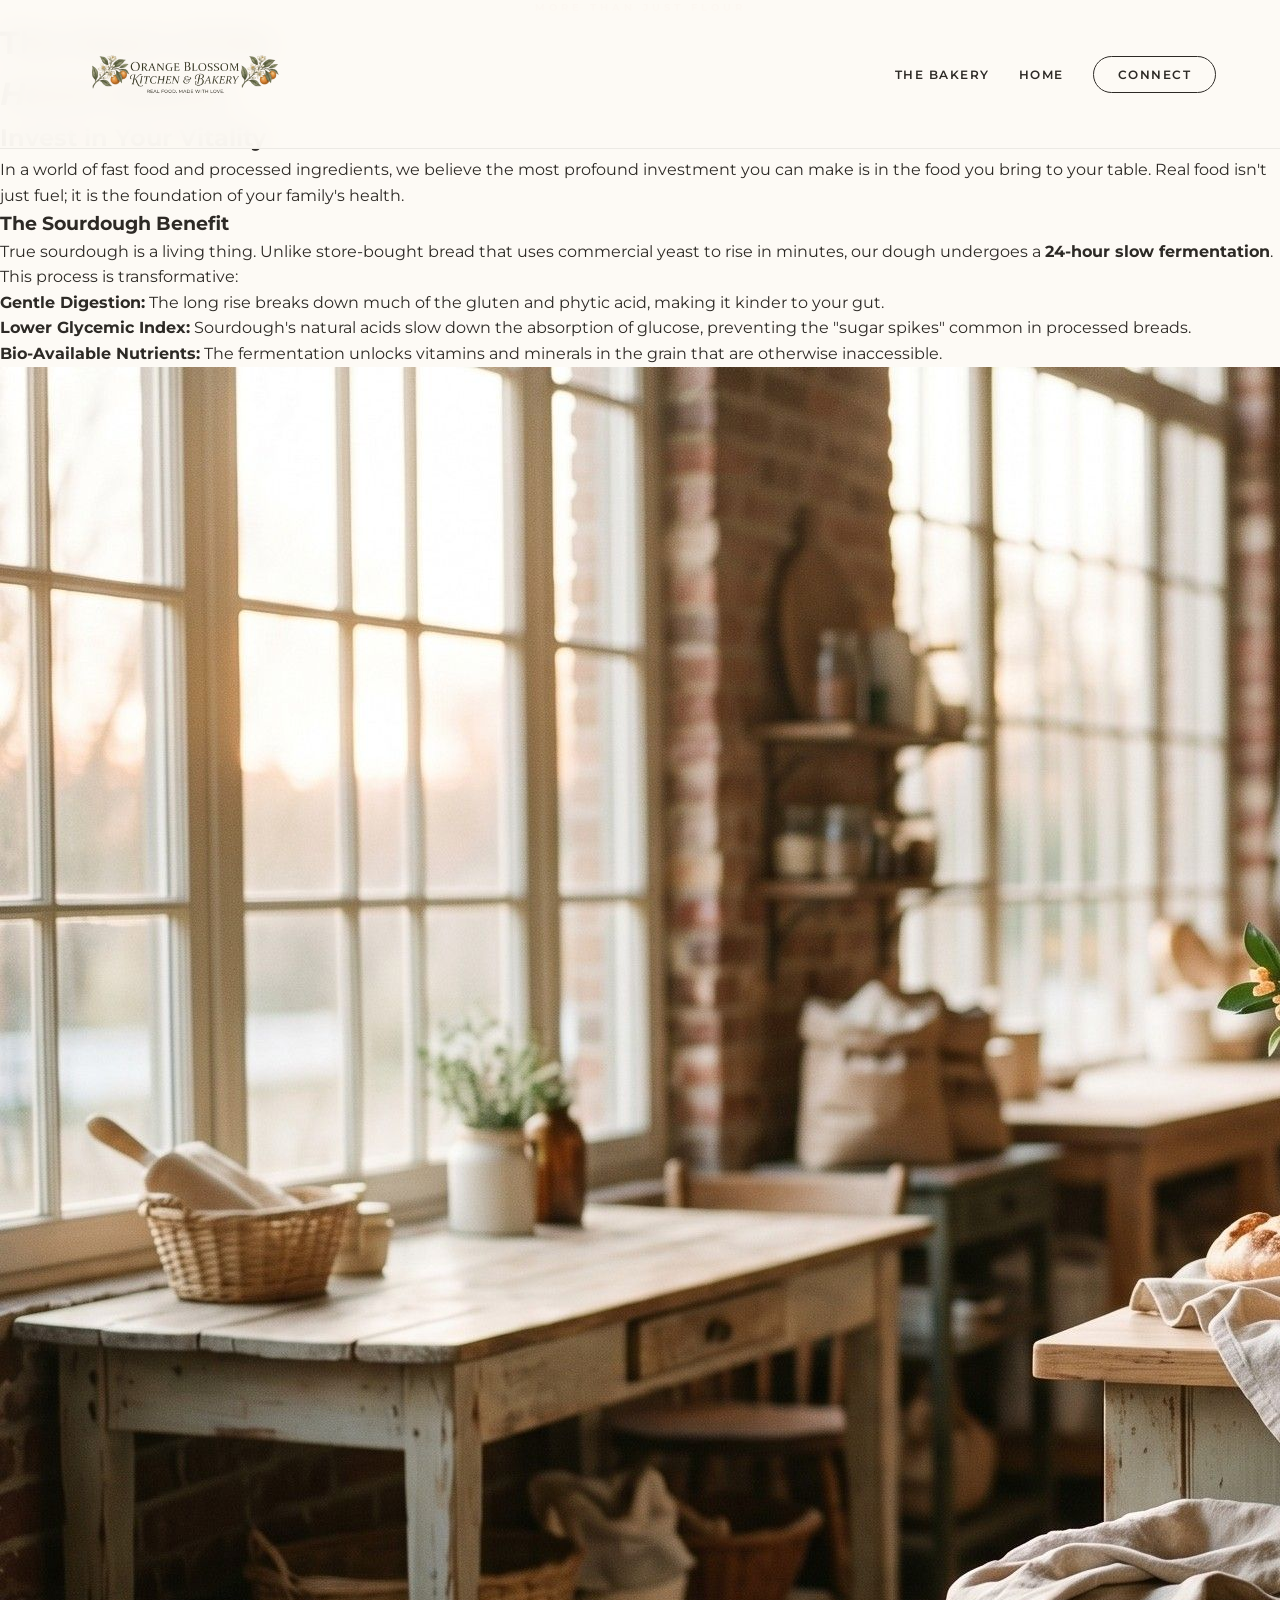
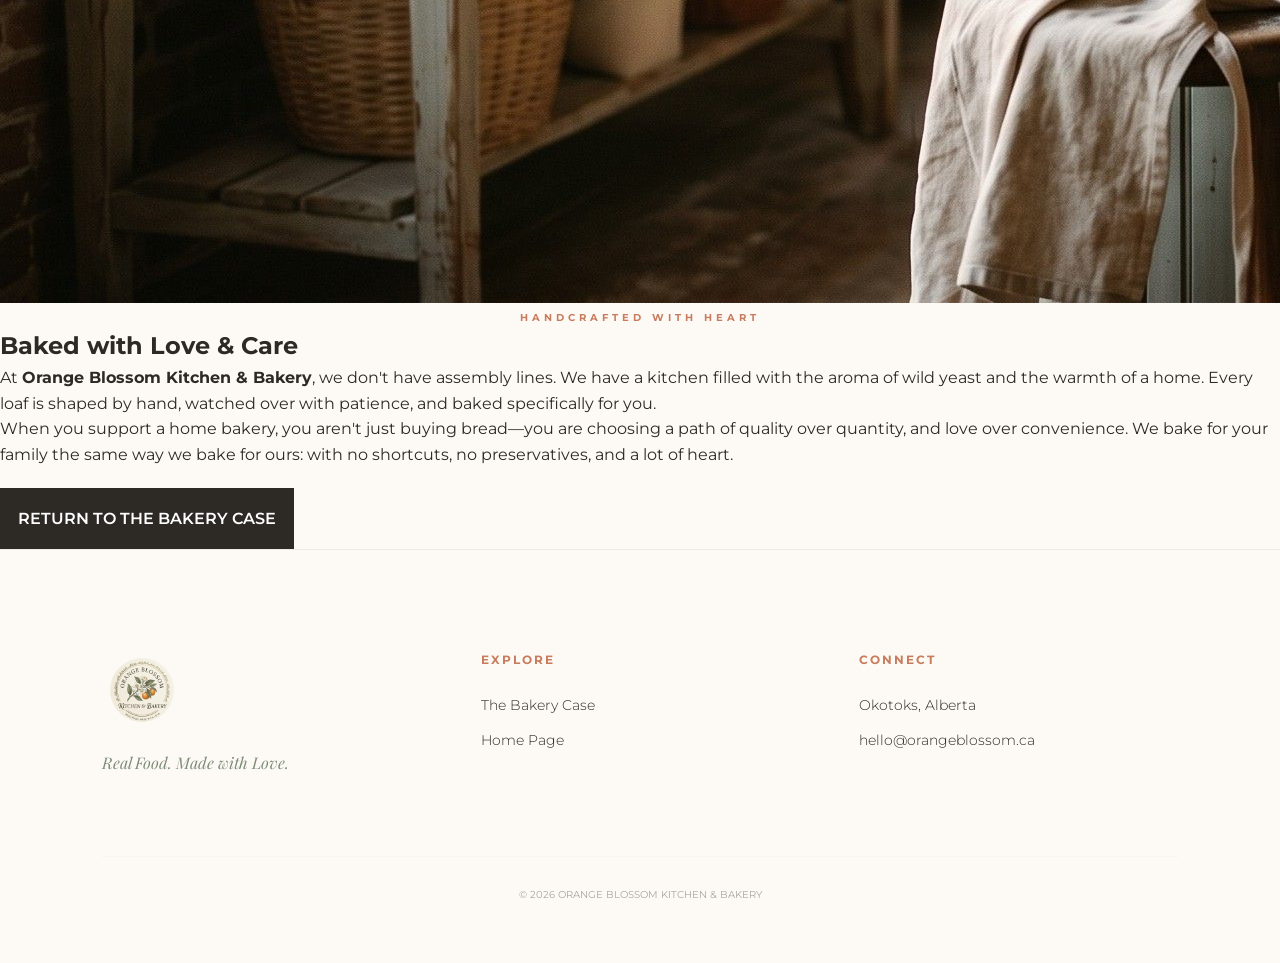
==== about.html @ 6bfefb93 "Create about.html" ====
<!DOCTYPE html>
<html lang="en">
<head>
    <meta charset="UTF-8">
    <meta name="viewport" content="width=device-width, initial-scale=1.0">
    <title>Our Story | Orange Blossom Kitchen & Bakery</title>
    <link rel="stylesheet" href="style.css">
    <link rel="icon" type="image/png" href="assets/favicon.png">
    <link href="https://fonts.googleapis.com/css2?family=Playfair+Display:ital,wght@0,400;0,700;1,400&family=Montserrat:wght@200;300;400;600&display=swap" rel="stylesheet">
</head>
<body class="about-page">

    <nav class="navbar">
        <div class="nav-container">
            <div class="nav-logo-wrap">
                <a href="index.html"><img src="assets/logo-banner.png" alt="Orange Blossom" class="nav-logo"></a>
            </div>
            <div class="nav-links">
                <a href="index.html#products">The Bakery</a>
                <a href="index.html">Home</a>
                <a href="index.html#contact" class="nav-cta">Connect</a>
            </div>
        </div>
    </nav>

    <header class="about-hero">
        <div class="about-hero-inner">
            <p class="pre-title">More than just flour</p>
            <h1>The Heart of the <br><em>Home</em> Bakery.</h1>
        </div>
    </header>

    <section class="about-content">
        <div class="narrow-container">
            <h2>Invest in Your Vitality</h2>
            <p class="intro">In a world of fast food and processed ingredients, we believe the most profound investment you can make is in the food you bring to your table. Real food isn't just fuel; it is the foundation of your family's health.</p>
            
            <div class="divider"></div>

            <div class="health-focus">
                <h3>The Sourdough Benefit</h3>
                <p>True sourdough is a living thing. Unlike store-bought bread that uses commercial yeast to rise in minutes, our dough undergoes a <strong>24-hour slow fermentation</strong>. This process is transformative:</p>
                
                <ul class="benefit-list">
                    <li>
                        <strong>Gentle Digestion:</strong> The long rise breaks down much of the gluten and phytic acid, making it kinder to your gut.
                    </li>
                    <li>
                        <strong>Lower Glycemic Index:</strong> Sourdough's natural acids slow down the absorption of glucose, preventing the "sugar spikes" common in processed breads.
                    </li>
                    <li>
                        <strong>Bio-Available Nutrients:</strong> The fermentation unlocks vitamins and minerals in the grain that are otherwise inaccessible.
                    </li>
                </ul>
            </div>
        </div>
    </section>

    <section class="home-bakery-values">
        <div class="container grid-2">
            <div class="value-image">
                <img src="assets/hero-bg.jpg" alt="Home Bakery Life">
            </div>
            <div class="value-text">
                <p class="pre-title">Handcrafted with Heart</p>
                <h2>Baked with Love & Care</h2>
                <p>At <strong>Orange Blossom Kitchen & Bakery</strong>, we don't have assembly lines. We have a kitchen filled with the aroma of wild yeast and the warmth of a home. Every loaf is shaped by hand, watched over with patience, and baked specifically for you.</p>
                <p>When you support a home bakery, you aren't just buying bread—you are choosing a path of quality over quantity, and love over convenience. We bake for your family the same way we bake for ours: with no shortcuts, no preservatives, and a lot of heart.</p>
                <a href="index.html#products" class="btn-order-dark" style="display:inline-block; margin-top:20px;">Return to the Bakery Case</a>
            </div>
        </div>
    </section>

    <footer class="grand-footer">
        <div class="footer-container">
            <div class="footer-brand">
                <div class="footer-logo-lock">
                    <img src="assets/logo_round.png" alt="Orange Blossom">
                </div>
                <p class="footer-tagline">Real Food. Made with Love.</p>
            </div>
            
            <div class="footer-column">
                <h4>Explore</h4>
                <div class="footer-links">
                    <a href="index.html#products">The Bakery Case</a>
                    <a href="index.html">Home Page</a>
                </div>
            </div>

            <div class="footer-column">
                <h4>Connect</h4>
                <div class="footer-links">
                    <p>Okotoks, Alberta</p>
                    <a href="mailto:hello@orangeblossom.ca">hello@orangeblossom.ca</a>
                </div>
            </div>
        </div>
        <div class="footer-bottom">
            <p>&copy; 2026 Orange Blossom Kitchen & Bakery</p>
        </div>
    </footer>

</body>
</html>
---- style.css ----
:root {
    --bg: #fdfaf5;
    --sage: #7d8c78;
    --clay: #c97c5d;
    --ink: #2d2a26;
    --white: #ffffff;
    --border: #eceae5;
}

* { box-sizing: border-box; margin: 0; padding: 0; }

body {
    font-family: 'Montserrat', sans-serif;
    background-color: var(--bg);
    color: var(--ink);
    overflow-x: hidden;
    line-height: 1.6;
}

/* --- Navigation --- */
.navbar {
    padding: 1.2rem 5%;
    position: fixed;
    width: 100%;
    z-index: 1000;
    background: rgba(253, 250, 245, 0.95);
    backdrop-filter: blur(15px);
    border-bottom: 1px solid var(--border);
}
.nav-container { display: flex; justify-content: space-between; align-items: center; max-width: 1400px; margin: 0 auto; }
.nav-logo-wrap { height: 110px; width: 240px; }
.nav-logo { height: 100%; width: 100%; object-fit: contain; }
.nav-links a { text-decoration: none; color: var(--ink); font-weight: 600; font-size: 0.75rem; text-transform: uppercase; margin-left: 25px; letter-spacing: 1.5px; }
.nav-cta { border: 1.5px solid var(--ink); padding: 10px 24px; border-radius: 50px; }

/* --- Hero --- */
.hero {
    height: 100vh;
    background: linear-gradient(rgba(0,0,0,0.1), rgba(0,0,0,0.1)), url('assets/hero-bg.jpg') center/cover;
    display: flex; align-items: center; justify-content: center; text-align: center;
}
.brand-dashboard {
    background: var(--white);
    padding: 15px 30px;
    border-radius: 100px;
    display: inline-flex;
    align-items: center;
    gap: 20px;
    margin-bottom: 40px;
    box-shadow: 0 10px 40px rgba(0,0,0,0.06);
}
.hero-logo-container { width: 90px; height: 90px; }
.hero-logo-small { width: 100%; height: 100%; object-fit: contain; }

.status-badge { border-left: 2px solid var(--clay); padding-left: 20px; text-align: left; }
.status-open { border-left-color: var(--sage); }
#status-text { font-size: 0.8rem; font-weight: 800; text-transform: uppercase; color: var(--clay); letter-spacing: 2px; }

/* --- Title Fix --- */
.title-shield {
    background: rgba(255, 255, 255, 0.2);
    backdrop-filter: blur(8px);
    padding: 30px 50px;
    border-radius: 20px;
    display: inline-block;
    margin-bottom: 25px;
}
.hero-title { 
    font-family: 'Playfair Display', serif; 
    font-size: clamp(2.5rem, 8vw, 5rem); 
    color: var(--ink); /* Switched back to ink with the shield for elegance */
    line-height: 1.1;
}
.hero-title em { font-style: italic; }

#hero-subtext { 
    font-size: 1rem; max-width: 550px; margin: 0 auto 40px; 
    background: rgba(255,255,255,0.9); padding: 20px; border-radius: 12px; 
}

.btn-hero { 
    background: var(--ink); color: var(--white); padding: 20px 50px; 
    text-decoration: none; text-transform: uppercase; font-weight: 600; letter-spacing: 2px;
}

/* --- Bakery Case --- */
.bakery-case { padding: 120px 8%; background: var(--white); }
.pre-title { text-transform: uppercase; letter-spacing: 4px; font-size: 0.65rem; color: var(--clay); font-weight: 700; text-align: center; }
.section-title { font-family: 'Playfair Display', serif; font-size: 3rem; text-align: center; margin-bottom: 80px; }

.product-gallery { max-width: 1200px; margin: 0 auto; }
.product-card { display: flex; background: var(--bg); border-radius: 4px; overflow: hidden; box-shadow: 0 15px 50px rgba(0,0,0,0.04); }
.product-image-box { flex: 1.2; height: 500px; }
.product-image-box img { width: 100%; height: 100%; object-fit: cover; }
.product-info-box { flex: 1; padding: 60px; display: flex; flex-direction: column; justify-content: center; }
.info-top { display: flex; justify-content: space-between; border-bottom: 1px solid var(--border); padding-bottom: 20px; margin-bottom: 30px; }
.info-top h3 { font-family: 'Playfair Display', serif; font-size: 2.4rem; }
.price-tag { font-family: 'Playfair Display', serif; font-size: 1.8rem; color: var(--clay); }

.action-buttons { display: flex; flex-direction: column; gap: 12px; }
.btn-order-dark { background: var(--ink); color: var(--white); padding: 18px; text-decoration: none; text-transform: uppercase; font-weight: 600; text-align: center; }
.btn-order-outline { background: transparent; border: 1px solid var(--ink); padding: 16px; text-transform: uppercase; font-weight: 600; cursor: pointer; }

/* --- THE FOOTER FIX (HARD LOCKED) --- */
.grand-footer {
    padding: 100px 8% 60px;
    background: var(--bg);
    border-top: 1px solid var(--border);
}

.footer-container {
    display: grid;
    grid-template-columns: 1fr 1fr 1fr;
    gap: 60px;
    max-width: 1200px;
    margin: 0 auto;
    align-items: start;
}

.footer-brand {
    display: flex;
    flex-direction: column;
    align-items: start;
}

/* This is the key fix: The logo container is locked at 80px */
.footer-logo-lock {
    width: 80px;
    height: 80px;
    margin-bottom: 20px;
    overflow: hidden;
}

.footer-logo-lock img {
    width: 100%;
    height: 100%;
    object-fit: contain;
}

.footer-tagline {
    font-family: 'Playfair Display', serif;
    font-style: italic;
    color: var(--sage);
}

.footer-column h4 {
    text-transform: uppercase;
    font-size: 0.75rem;
    letter-spacing: 2px;
    color: var(--clay);
    margin-bottom: 25px;
}

.footer-links a, .footer-links p {
    display: block;
    text-decoration: none;
    color: var(--ink);
    font-size: 0.9rem;
    margin-bottom: 12px;
    font-weight: 300;
}

.footer-bottom {
    margin-top: 80px;
    padding-top: 30px;
    border-top: 1px solid rgba(0,0,0,0.05);
    text-align: center;
    font-size: 0.65rem;
    text-transform: uppercase;
    opacity: 0.4;
}

/* --- Modal --- */
.modal { display: none; position: fixed; z-index: 2000; left: 0; top: 0; width: 100%; height: 100%; background: rgba(0,0,0,0.6); backdrop-filter: blur(4px); }
.modal-content { background: var(--bg); margin: 8% auto; padding: 40px; width: 90%; max-width: 450px; position: relative; }
.modal-content input { width: 100%; padding: 15px; margin: 10px 0; border: 1px solid var(--border); }
.close { position: absolute; right: 25px; top: 15px; font-size: 30px; cursor: pointer; }

/* --- Mobile Fix --- */
@media (max-width: 900px) {
    .footer-container { grid-template-columns: 1fr; text-align: center; }
    .footer-brand, .footer-logo-lock { align-items: center; margin: 0 auto; }
    .product-card { flex-direction: column; }
    .product-image-box { height: 350px; }
    .navbar { padding: 1rem 5%; }
    .nav-logo-wrap { height: 60px; width: 160px; }
}
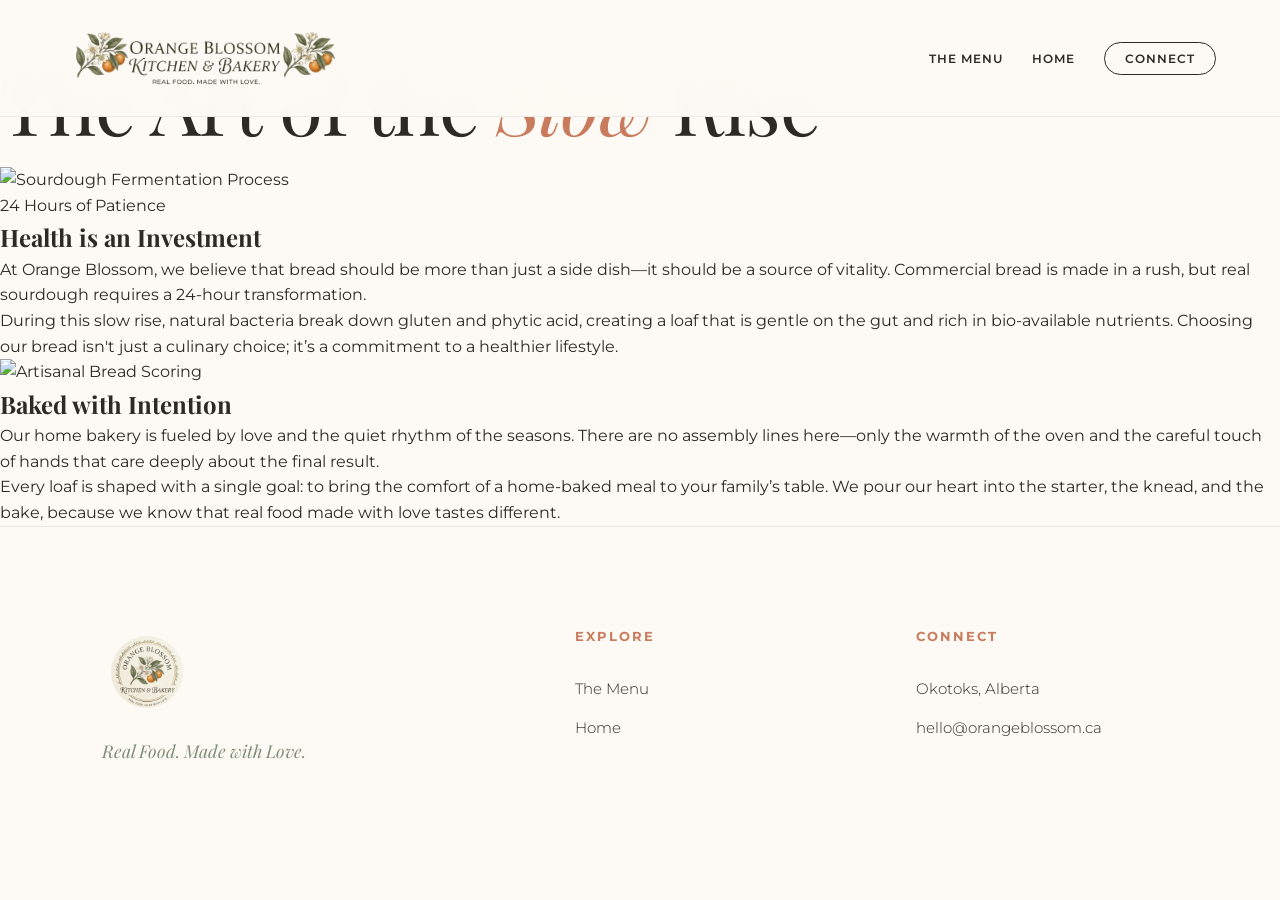
==== commit 6f2cbb7b: "Update about.html" ====
--- a/about.html
+++ b/about.html
@@ -16,7 +16,7 @@
                 <a href="index.html"><img src="assets/logo-banner.png" alt="Orange Blossom" class="nav-logo"></a>
             </div>
             <div class="nav-links">
-                <a href="index.html#products">The Bakery</a>
+                <a href="menu.html">The Menu</a>
                 <a href="index.html">Home</a>
                 <a href="index.html#contact" class="nav-cta">Connect</a>
             </div>
@@ -25,69 +25,49 @@
 
     <header class="about-hero">
         <div class="about-hero-inner">
-            <p class="pre-title">More than just flour</p>
-            <h1>The Heart of the <br><em>Home</em> Bakery.</h1>
+            <p class="pre-title">Hand-Shaped in Okotoks</p>
+            <h1 class="chic-title">The Art of the <em>Slow</em> Rise</h1>
         </div>
     </header>
 
-    <section class="about-content">
-        <div class="narrow-container">
-            <h2>Invest in Your Vitality</h2>
-            <p class="intro">In a world of fast food and processed ingredients, we believe the most profound investment you can make is in the food you bring to your table. Real food isn't just fuel; it is the foundation of your family's health.</p>
-            
-            <div class="divider"></div>
-
-            <div class="health-focus">
-                <h3>The Sourdough Benefit</h3>
-                <p>True sourdough is a living thing. Unlike store-bought bread that uses commercial yeast to rise in minutes, our dough undergoes a <strong>24-hour slow fermentation</strong>. This process is transformative:</p>
-                
-                <ul class="benefit-list">
-                    <li>
-                        <strong>Gentle Digestion:</strong> The long rise breaks down much of the gluten and phytic acid, making it kinder to your gut.
-                    </li>
-                    <li>
-                        <strong>Lower Glycemic Index:</strong> Sourdough's natural acids slow down the absorption of glucose, preventing the "sugar spikes" common in processed breads.
-                    </li>
-                    <li>
-                        <strong>Bio-Available Nutrients:</strong> The fermentation unlocks vitamins and minerals in the grain that are otherwise inaccessible.
-                    </li>
-                </ul>
-            </div>
+    <section class="story-row">
+        <div class="story-image">
+            <img src="assets/fermenting-dough.jpg" alt="Sourdough Fermentation Process">
+            <span class="image-caption">24 Hours of Patience</span>
+        </div>
+        <div class="story-text">
+            <h2 class="section-heading">Health is an Investment</h2>
+            <p>At Orange Blossom, we believe that bread should be more than just a side dish—it should be a source of vitality. Commercial bread is made in a rush, but real sourdough requires a 24-hour transformation.</p>
+            <p>During this slow rise, natural bacteria break down gluten and phytic acid, creating a loaf that is gentle on the gut and rich in bio-available nutrients. Choosing our bread isn't just a culinary choice; it’s a commitment to a healthier lifestyle.</p>
         </div>
     </section>
 
-    <section class="home-bakery-values">
-        <div class="container grid-2">
-            <div class="value-image">
-                <img src="assets/hero-bg.jpg" alt="Home Bakery Life">
-            </div>
-            <div class="value-text">
-                <p class="pre-title">Handcrafted with Heart</p>
-                <h2>Baked with Love & Care</h2>
-                <p>At <strong>Orange Blossom Kitchen & Bakery</strong>, we don't have assembly lines. We have a kitchen filled with the aroma of wild yeast and the warmth of a home. Every loaf is shaped by hand, watched over with patience, and baked specifically for you.</p>
-                <p>When you support a home bakery, you aren't just buying bread—you are choosing a path of quality over quantity, and love over convenience. We bake for your family the same way we bake for ours: with no shortcuts, no preservatives, and a lot of heart.</p>
-                <a href="index.html#products" class="btn-order-dark" style="display:inline-block; margin-top:20px;">Return to the Bakery Case</a>
-            </div>
+    <section class="story-row reverse">
+        <div class="story-image">
+            <img src="assets/bread-scoring.jpg" alt="Artisanal Bread Scoring">
+        </div>
+        <div class="story-text">
+            <h2 class="section-heading">Baked with Intention</h2>
+            <p>Our home bakery is fueled by love and the quiet rhythm of the seasons. There are no assembly lines here—only the warmth of the oven and the careful touch of hands that care deeply about the final result.</p>
+            <p>Every loaf is shaped with a single goal: to bring the comfort of a home-baked meal to your family’s table. We pour our heart into the starter, the knead, and the bake, because we know that real food made with love tastes different.</p>
         </div>
     </section>
 
-    <footer class="grand-footer">
+    <footer class="grand-footer" id="contact">
         <div class="footer-container">
             <div class="footer-brand">
                 <div class="footer-logo-lock">
-                    <img src="assets/logo_round.png" alt="Orange Blossom">
+                    <img src="assets/logo_round.png" alt="Orange Blossom Logo">
                 </div>
                 <p class="footer-tagline">Real Food. Made with Love.</p>
             </div>
-            
             <div class="footer-column">
                 <h4>Explore</h4>
                 <div class="footer-links">
-                    <a href="index.html#products">The Bakery Case</a>
-                    <a href="index.html">Home Page</a>
+                    <a href="menu.html">The Menu</a>
+                    <a href="index.html">Home</a>
                 </div>
             </div>
-
             <div class="footer-column">
                 <h4>Connect</h4>
                 <div class="footer-links">
@@ -96,9 +76,6 @@
                 </div>
             </div>
         </div>
-        <div class="footer-bottom">
-            <p>&copy; 2026 Orange Blossom Kitchen & Bakery</p>
-        </div>
     </footer>
 
 </body>
--- a/style.css
+++ b/style.css
@@ -7,181 +7,381 @@
     --border: #eceae5;
 }
 
+
+/* --- Chic Menu Header --- */
+.menu-header {
+    padding: 200px 5% 80px;
+    text-align: center;
+    background-color: var(--white);
+}
+
+.chic-title {
+    font-size: clamp(3rem, 7vw, 5rem);
+    font-weight: 400;
+    letter-spacing: -1px;
+    margin-top: 10px;
+}
+
+.chic-title em {
+    font-family: 'Playfair Display', serif;
+    font-style: italic;
+    color: var(--clay);
+}
+
+/* --- Asymmetrical Gallery --- */
+.menu-collection {
+    max-width: 1300px;
+    margin: 0 auto;
+    padding: 0 5% 150px;
+}
+
+.collection-item {
+    display: grid;
+    grid-template-columns: 1.4fr 1fr;
+    gap: 80px;
+    align-items: center;
+    margin-bottom: 120px;
+}
+
+.item-visual-gallery {
+    display: flex;
+    align-items: flex-end;
+    gap: 20px;
+}
+
+.main-shot {
+    flex: 2;
+    height: 550px;
+    overflow: hidden;
+}
+
+.main-shot img {
+    width: 100%;
+    height: 100%;
+    object-fit: cover;
+    filter: grayscale(10%) contrast(105%);
+}
+
+.detail-shot {
+    flex: 1;
+    height: 300px;
+    position: relative;
+    margin-bottom: -40px; /* Overlap effect */
+    border: 10px solid var(--white);
+    box-shadow: 0 20px 40px rgba(0,0,0,0.05);
+}
+
+.detail-shot img {
+    width: 100%;
+    height: 100%;
+    object-fit: cover;
+}
+
+.detail-label {
+    position: absolute;
+    bottom: -30px;
+    right: 0;
+    font-size: 0.6rem;
+    text-transform: uppercase;
+    letter-spacing: 2px;
+    color: var(--sage);
+}
+
+/* --- Chic Typography --- */
+.item-name {
+    font-family: 'Playfair Display', serif;
+    font-size: 2.5rem;
+    font-weight: 400;
+    margin-bottom: 10px;
+}
+
+.item-price {
+    font-family: 'Montserrat', sans-serif;
+    font-weight: 300;
+    font-size: 1.2rem;
+    color: var(--clay);
+    display: block;
+    margin-bottom: 25px;
+}
+
+.item-description {
+    font-size: 1rem;
+    line-height: 1.8;
+    color: #666;
+    font-weight: 300;
+    max-width: 400px;
+    margin-bottom: 40px;
+}
+
+/* --- Chic Button --- */
+.btn-chic {
+    background: transparent;
+    border: none;
+    border-bottom: 1px solid var(--ink);
+    padding: 10px 0;
+    text-transform: uppercase;
+    font-size: 0.75rem;
+    font-weight: 600;
+    letter-spacing: 3px;
+    cursor: pointer;
+    transition: 0.4s;
+}
+
+.btn-chic:hover {
+    color: var(--clay);
+    border-bottom-color: var(--clay);
+    padding-left: 10px;
+}
+
+.section-divider {
+    width: 100%;
+    height: 1px;
+    background-color: var(--border);
+    margin-bottom: 120px;
+}
+
+/* --- Mobile --- */
+@media (max-width: 900px) {
+    .collection-item { grid-template-columns: 1fr; gap: 60px; text-align: center; }
+    .item-visual-gallery { flex-direction: column; align-items: center; }
+    .main-shot { height: 400px; width: 100%; }
+    .detail-shot { width: 80%; margin-bottom: 0; margin-top: -60px; }
+    .item-description { margin: 0 auto 40px; }
+}
+
+/* --- THE SCROLL FIX --- */
 * { box-sizing: border-box; margin: 0; padding: 0; }
+
+html, body {
+    height: auto; /* Ensures the page can grow as long as the content */
+    overflow-y: auto; /* Specifically allows vertical scrolling */
+    overflow-x: hidden; /* Prevents horizontal wobbling */
+}
+
+img { max-width: 100%; height: auto; display: block; }
 
 body {
     font-family: 'Montserrat', sans-serif;
     background-color: var(--bg);
     color: var(--ink);
-    overflow-x: hidden;
     line-height: 1.6;
-}
+    -webkit-font-smoothing: antialiased;
+}
+
+h1, h2, h3 { font-family: 'Playfair Display', serif; }
 
 /* --- Navigation --- */
 .navbar {
-    padding: 1.2rem 5%;
+    padding: 0.8rem 5%;
     position: fixed;
     width: 100%;
     z-index: 1000;
-    background: rgba(253, 250, 245, 0.95);
-    backdrop-filter: blur(15px);
+    background: rgba(253, 250, 245, 0.98);
+    backdrop-filter: blur(10px);
     border-bottom: 1px solid var(--border);
 }
-.nav-container { display: flex; justify-content: space-between; align-items: center; max-width: 1400px; margin: 0 auto; }
-.nav-logo-wrap { height: 110px; width: 240px; }
-.nav-logo { height: 100%; width: 100%; object-fit: contain; }
-.nav-links a { text-decoration: none; color: var(--ink); font-weight: 600; font-size: 0.75rem; text-transform: uppercase; margin-left: 25px; letter-spacing: 1.5px; }
-.nav-cta { border: 1.5px solid var(--ink); padding: 10px 24px; border-radius: 50px; }
-
-/* --- Hero --- */
+
+.nav-container { 
+    display: flex; 
+    justify-content: space-between; 
+    align-items: center; 
+    max-width: 1400px; 
+    margin: 0 auto; 
+}
+
+.nav-logo-wrap { 
+    width: 280px; 
+    height: 90px;
+    display: flex;
+    align-items: center;
+}
+
+.nav-logo { width: 100%; height: 100%; object-fit: contain; }
+
+.nav-links a { 
+    text-decoration: none; 
+    color: var(--ink); 
+    font-weight: 600; 
+    font-size: 0.75rem; 
+    text-transform: uppercase; 
+    margin-left: 25px; 
+    letter-spacing: 1px; 
+}
+.nav-cta { border: 1.5px solid var(--ink); padding: 8px 20px; border-radius: 50px; }
+
+/* --- Hero Section --- */
 .hero {
-    height: 100vh;
+    min-height: 100vh; /* Changed from fixed height to min-height */
     background: linear-gradient(rgba(0,0,0,0.1), rgba(0,0,0,0.1)), url('assets/hero-bg.jpg') center/cover;
-    display: flex; align-items: center; justify-content: center; text-align: center;
-}
+    display: flex; 
+    flex-direction: column;
+    align-items: center; 
+    justify-content: center; 
+    text-align: center;
+    padding: 140px 20px 60px; /* Top padding protects content from the fixed navbar */
+}
+
 .brand-dashboard {
     background: var(--white);
-    padding: 15px 30px;
+    padding: 12px 25px;
     border-radius: 100px;
     display: inline-flex;
     align-items: center;
-    gap: 20px;
-    margin-bottom: 40px;
-    box-shadow: 0 10px 40px rgba(0,0,0,0.06);
-}
-.hero-logo-container { width: 90px; height: 90px; }
+    gap: 15px;
+    margin-bottom: 30px;
+    box-shadow: 0 10px 30px rgba(0,0,0,0.06);
+}
+
+.hero-logo-container { width: 70px; height: 70px; }
 .hero-logo-small { width: 100%; height: 100%; object-fit: contain; }
 
-.status-badge { border-left: 2px solid var(--clay); padding-left: 20px; text-align: left; }
+.status-badge { border-left: 2px solid var(--clay); padding-left: 15px; text-align: left; }
 .status-open { border-left-color: var(--sage); }
-#status-text { font-size: 0.8rem; font-weight: 800; text-transform: uppercase; color: var(--clay); letter-spacing: 2px; }
-
-/* --- Title Fix --- */
+#status-text { font-size: 0.75rem; font-weight: 800; text-transform: uppercase; color: var(--clay); letter-spacing: 1.5px; }
+
+/* --- Content Visibility --- */
 .title-shield {
     background: rgba(255, 255, 255, 0.2);
     backdrop-filter: blur(8px);
-    padding: 30px 50px;
-    border-radius: 20px;
+    padding: 25px 40px;
+    border-radius: 10px;
     display: inline-block;
-    margin-bottom: 25px;
-}
-.hero-title { 
-    font-family: 'Playfair Display', serif; 
-    font-size: clamp(2.5rem, 8vw, 5rem); 
-    color: var(--ink); /* Switched back to ink with the shield for elegance */
-    line-height: 1.1;
-}
-.hero-title em { font-style: italic; }
+    margin-bottom: 20px;
+}
+.hero-title { font-size: clamp(2.5rem, 8vw, 4.5rem); color: var(--ink); line-height: 1.1; }
 
 #hero-subtext { 
-    font-size: 1rem; max-width: 550px; margin: 0 auto 40px; 
-    background: rgba(255,255,255,0.9); padding: 20px; border-radius: 12px; 
+    font-size: 1rem; 
+    max-width: 500px; 
+    margin: 0 auto 30px; 
+    background: rgba(255,255,255,0.9); 
+    padding: 15px; 
+    border-radius: 4px; 
 }
 
 .btn-hero { 
-    background: var(--ink); color: var(--white); padding: 20px 50px; 
-    text-decoration: none; text-transform: uppercase; font-weight: 600; letter-spacing: 2px;
-}
-
-/* --- Bakery Case --- */
-.bakery-case { padding: 120px 8%; background: var(--white); }
-.pre-title { text-transform: uppercase; letter-spacing: 4px; font-size: 0.65rem; color: var(--clay); font-weight: 700; text-align: center; }
-.section-title { font-family: 'Playfair Display', serif; font-size: 3rem; text-align: center; margin-bottom: 80px; }
-
-.product-gallery { max-width: 1200px; margin: 0 auto; }
-.product-card { display: flex; background: var(--bg); border-radius: 4px; overflow: hidden; box-shadow: 0 15px 50px rgba(0,0,0,0.04); }
-.product-image-box { flex: 1.2; height: 500px; }
-.product-image-box img { width: 100%; height: 100%; object-fit: cover; }
-.product-info-box { flex: 1; padding: 60px; display: flex; flex-direction: column; justify-content: center; }
-.info-top { display: flex; justify-content: space-between; border-bottom: 1px solid var(--border); padding-bottom: 20px; margin-bottom: 30px; }
-.info-top h3 { font-family: 'Playfair Display', serif; font-size: 2.4rem; }
-.price-tag { font-family: 'Playfair Display', serif; font-size: 1.8rem; color: var(--clay); }
-
-.action-buttons { display: flex; flex-direction: column; gap: 12px; }
-.btn-order-dark { background: var(--ink); color: var(--white); padding: 18px; text-decoration: none; text-transform: uppercase; font-weight: 600; text-align: center; }
-.btn-order-outline { background: transparent; border: 1px solid var(--ink); padding: 16px; text-transform: uppercase; font-weight: 600; cursor: pointer; }
-
-/* --- THE FOOTER FIX (HARD LOCKED) --- */
-.grand-footer {
-    padding: 100px 8% 60px;
-    background: var(--bg);
-    border-top: 1px solid var(--border);
-}
-
-.footer-container {
-    display: grid;
-    grid-template-columns: 1fr 1fr 1fr;
-    gap: 60px;
-    max-width: 1200px;
-    margin: 0 auto;
+    background: var(--ink); 
+    color: var(--white); 
+    padding: 18px 40px; 
+    text-decoration: none; 
+    text-transform: uppercase; 
+    font-weight: 600; 
+    letter-spacing: 2px;
+    display: inline-block;
+}
+
+/* --- Philosophy Section --- */
+.philosophy { 
+    padding: 160px 10%; /* Increased padding to create breathing room */
+    text-align: center; 
+    background: var(--white);
+}
+
+.pre-title {
+    text-transform: uppercase;
+    letter-spacing: 3px;
+    font-size: 0.75rem;
+    color: var(--clay);
+    font-weight: 700;
+    margin-bottom: 20px;
+}
+
+.philosophy h2 {
+    font-size: clamp(2rem, 5vw, 3rem);
+    margin-bottom: 30px;
+    font-weight: 400;
+}
+
+.divider {
+    width: 60px;
+    height: 1px;
+    background: var(--clay);
+    margin: 0 auto 30px;
+}
+
+.credo {
+    font-size: 1.2rem;
+    font-weight: 300;
+    font-style: italic;
+    color: #444;
+    line-height: 1.8;
+}
+
+.credo-sub {
+    margin-top: 15px;
+    font-size: 0.9rem;
+    color: var(--sage);
+    text-transform: uppercase;
+    letter-spacing: 1px;
+}
+
+/* --- Grand Footer Redesign --- */
+.grand-footer { 
+    padding: 100px 8% 50px; 
+    background: var(--bg); 
+    border-top: 1px solid var(--border); 
+}
+
+.footer-container { 
+    display: grid; 
+    grid-template-columns: 1.5fr 1fr 1fr; 
+    gap: 80px; 
+    max-width: 1200px; 
+    margin: 0 auto; 
     align-items: start;
 }
 
-.footer-brand {
-    display: flex;
-    flex-direction: column;
-    align-items: start;
-}
-
-/* This is the key fix: The logo container is locked at 80px */
-.footer-logo-lock {
-    width: 80px;
-    height: 80px;
-    margin-bottom: 20px;
-    overflow: hidden;
-}
-
-.footer-logo-lock img {
-    width: 100%;
-    height: 100%;
-    object-fit: contain;
+.footer-logo-lock { 
+    width: 90px; 
+    height: 90px; 
+    margin-bottom: 20px; 
 }
 
 .footer-tagline {
     font-family: 'Playfair Display', serif;
     font-style: italic;
     color: var(--sage);
-}
-
-.footer-column h4 {
-    text-transform: uppercase;
-    font-size: 0.75rem;
-    letter-spacing: 2px;
-    color: var(--clay);
-    margin-bottom: 25px;
-}
-
-.footer-links a, .footer-links p {
-    display: block;
-    text-decoration: none;
-    color: var(--ink);
-    font-size: 0.9rem;
-    margin-bottom: 12px;
+    font-size: 1.1rem;
+}
+
+.footer-column h4 { 
+    text-transform: uppercase; 
+    font-size: 0.8rem; 
+    letter-spacing: 2px; 
+    color: var(--clay); 
+    margin-bottom: 30px; 
+    font-weight: 700;
+}
+
+.footer-links a, .footer-links p { 
+    display: block; 
+    text-decoration: none; 
+    color: var(--ink) !important; /* Forces out the default blue */
+    font-size: 0.95rem; 
+    margin-bottom: 15px; 
     font-weight: 300;
-}
-
-.footer-bottom {
-    margin-top: 80px;
+    transition: 0.3s ease;
+}
+
+.footer-links a:hover {
+    color: var(--clay) !important;
+    padding-left: 5px;
+}
+
+.footer-bottom { 
+    margin-top: 80px; 
     padding-top: 30px;
     border-top: 1px solid rgba(0,0,0,0.05);
-    text-align: center;
-    font-size: 0.65rem;
-    text-transform: uppercase;
-    opacity: 0.4;
-}
-
-/* --- Modal --- */
-.modal { display: none; position: fixed; z-index: 2000; left: 0; top: 0; width: 100%; height: 100%; background: rgba(0,0,0,0.6); backdrop-filter: blur(4px); }
-.modal-content { background: var(--bg); margin: 8% auto; padding: 40px; width: 90%; max-width: 450px; position: relative; }
-.modal-content input { width: 100%; padding: 15px; margin: 10px 0; border: 1px solid var(--border); }
-.close { position: absolute; right: 25px; top: 15px; font-size: 30px; cursor: pointer; }
-
-/* --- Mobile Fix --- */
+    text-align: center; 
+    font-size: 0.65rem; 
+    opacity: 0.4; 
+    text-transform: uppercase;
+    letter-spacing: 1px;
+}
+
+/* --- Responsive Fix --- */
 @media (max-width: 900px) {
-    .footer-container { grid-template-columns: 1fr; text-align: center; }
-    .footer-brand, .footer-logo-lock { align-items: center; margin: 0 auto; }
-    .product-card { flex-direction: column; }
-    .product-image-box { height: 350px; }
-    .navbar { padding: 1rem 5%; }
-    .nav-logo-wrap { height: 60px; width: 160px; }
-}
+    .philosophy { padding: 80px 5%; }
+    .footer-container { grid-template-columns: 1fr; text-align: center; gap: 50px; }
+    .footer-logo-lock { margin: 0 auto 20px; }
+}
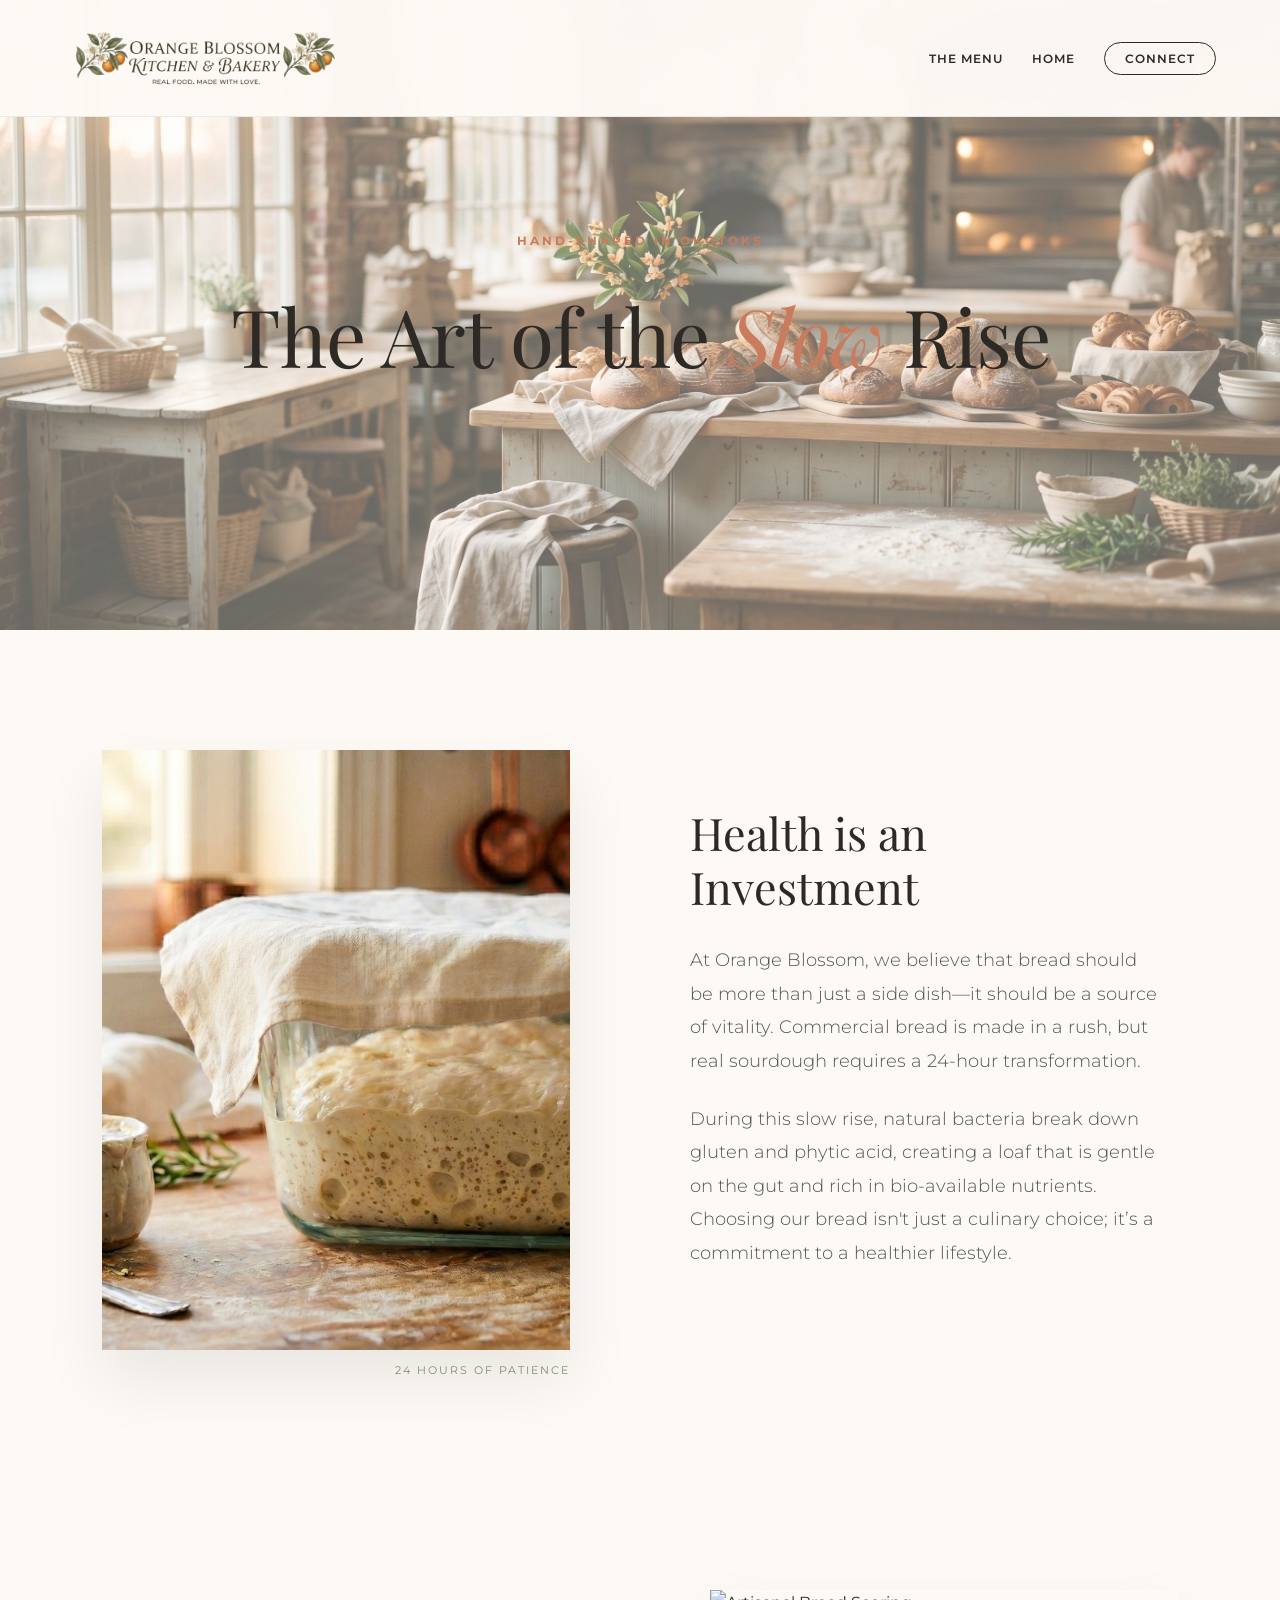
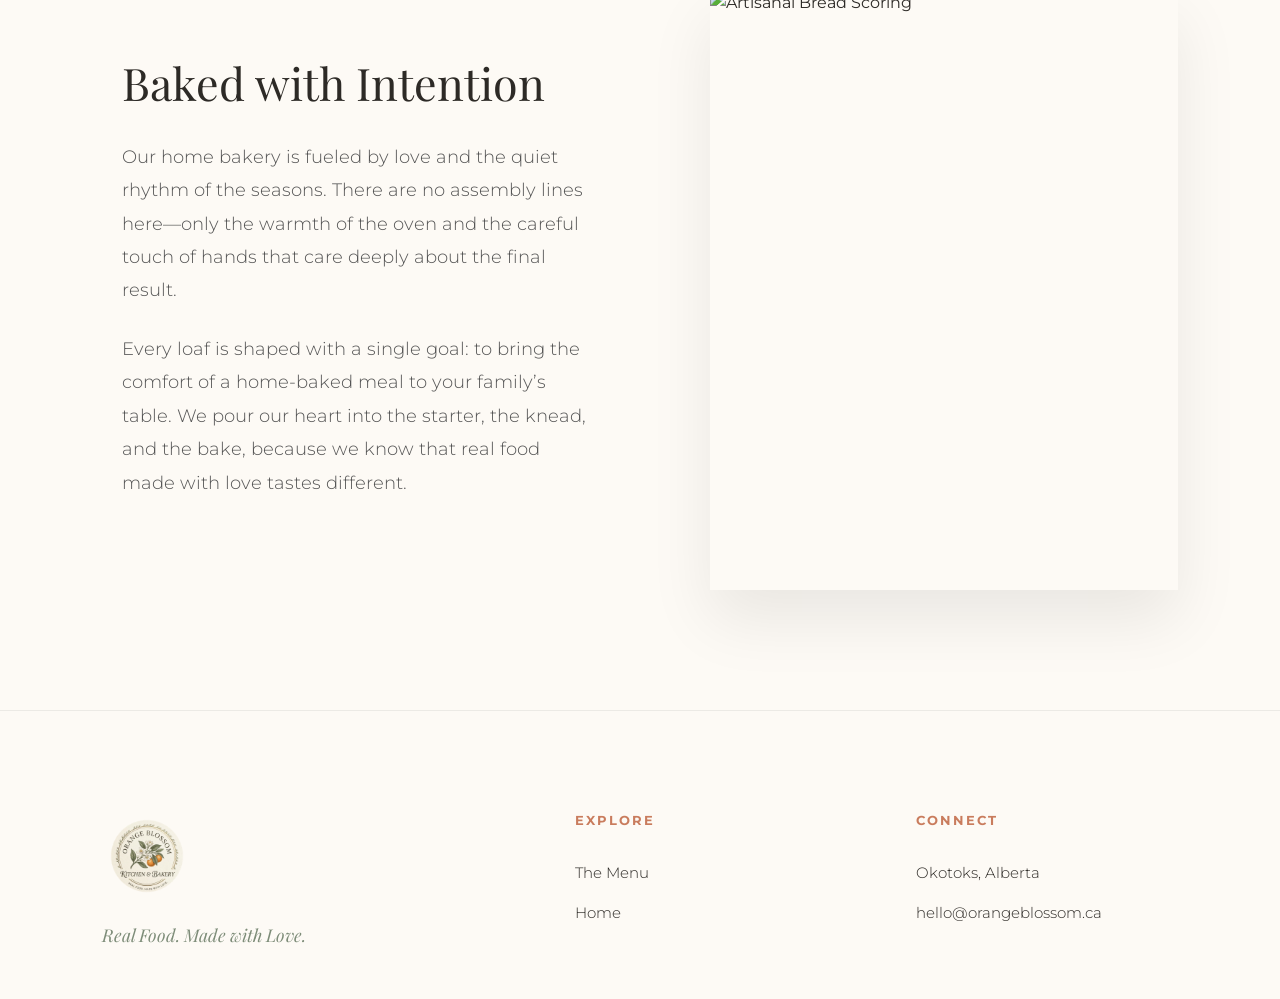
==== commit 7dedbf3a: "Update about.html" ====
--- a/about.html
+++ b/about.html
@@ -31,10 +31,10 @@
     </header>
 
     <section class="story-row">
-        <div class="story-image">
-            <img src="assets/fermenting-dough.jpg" alt="Sourdough Fermentation Process">
-            <span class="image-caption">24 Hours of Patience</span>
-        </div>
+       <div class="story-image">
+    <img src="assets/the-slow-rise-fermentation.jpg" alt="24-hour sourdough fermentation process">
+    <span class="image-caption">24 Hours of Patience</span>
+</div>
         <div class="story-text">
             <h2 class="section-heading">Health is an Investment</h2>
             <p>At Orange Blossom, we believe that bread should be more than just a side dish—it should be a source of vitality. Commercial bread is made in a rush, but real sourdough requires a 24-hour transformation.</p>
--- a/style.css
+++ b/style.css
@@ -5,6 +5,84 @@
     --ink: #2d2a26;
     --white: #ffffff;
     --border: #eceae5;
+}
+
+/* --- About Page Boutique Layout --- */
+.about-hero {
+    height: 70vh;
+    background: linear-gradient(rgba(253, 250, 245, 0.4), rgba(253, 250, 245, 0.4)), url('assets/hero-bg.jpg') center/cover;
+    display: flex;
+    align-items: center;
+    justify-content: center;
+    text-align: center;
+}
+
+.story-row {
+    display: flex;
+    align-items: center;
+    gap: 100px;
+    padding: 120px 8%;
+    max-width: 1400px;
+    margin: 0 auto;
+}
+
+.story-row.reverse {
+    flex-direction: row-reverse;
+}
+
+.story-image {
+    flex: 1;
+    position: relative;
+}
+
+.story-image img {
+    width: 100%;
+    height: 600px;
+    object-fit: cover;
+    box-shadow: 0 30px 60px rgba(0,0,0,0.08);
+}
+
+.image-caption {
+    position: absolute;
+    bottom: -30px;
+    right: 0;
+    font-size: 0.7rem;
+    text-transform: uppercase;
+    letter-spacing: 2px;
+    color: var(--sage);
+}
+
+.story-text {
+    flex: 1;
+    padding: 20px;
+}
+
+.section-heading {
+    font-size: 2.8rem;
+    font-weight: 400;
+    margin-bottom: 30px;
+    line-height: 1.2;
+}
+
+.story-text p {
+    font-size: 1.1rem;
+    line-height: 1.9;
+    color: #555;
+    margin-bottom: 25px;
+    font-weight: 300;
+}
+
+/* --- Responsive About --- */
+@media (max-width: 1000px) {
+    .story-row, .story-row.reverse {
+        flex-direction: column;
+        padding: 80px 5%;
+        text-align: center;
+        gap: 50px;
+    }
+    .story-image img {
+        height: 400px;
+    }
 }
 
 
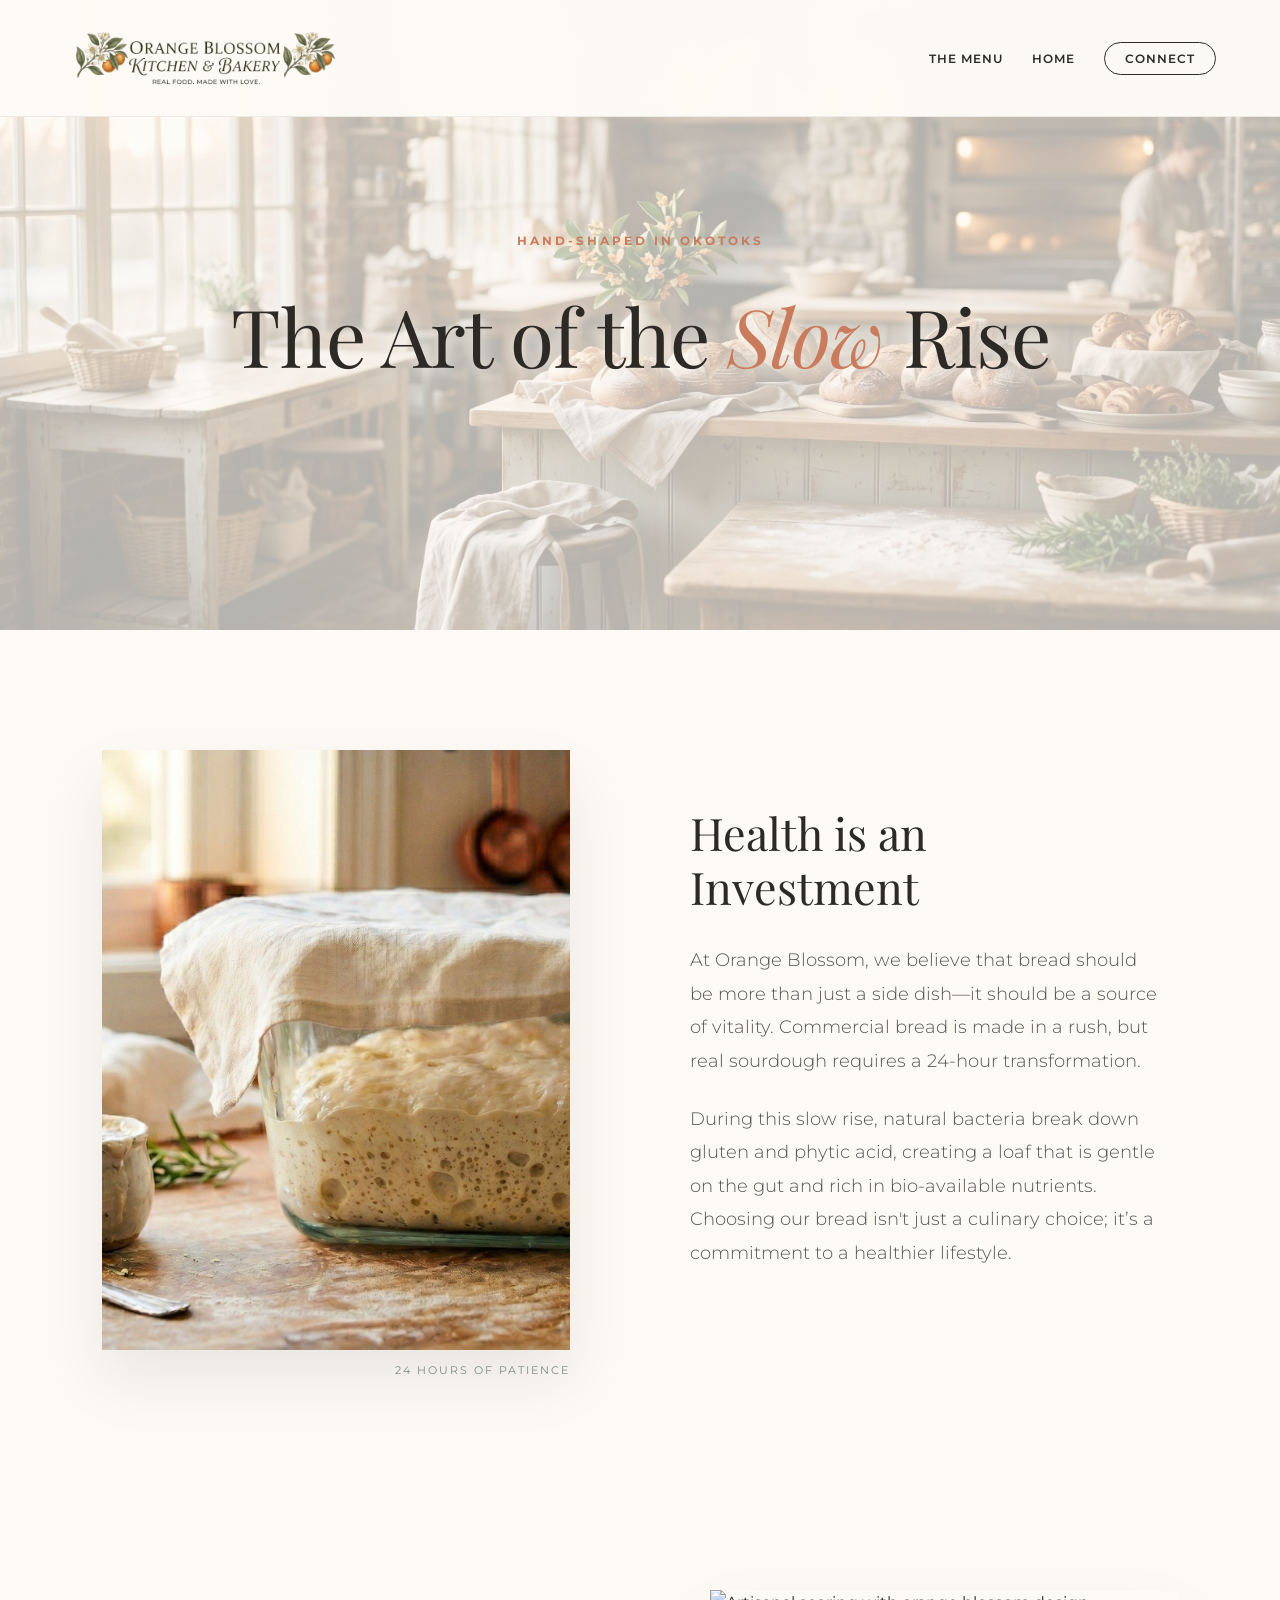
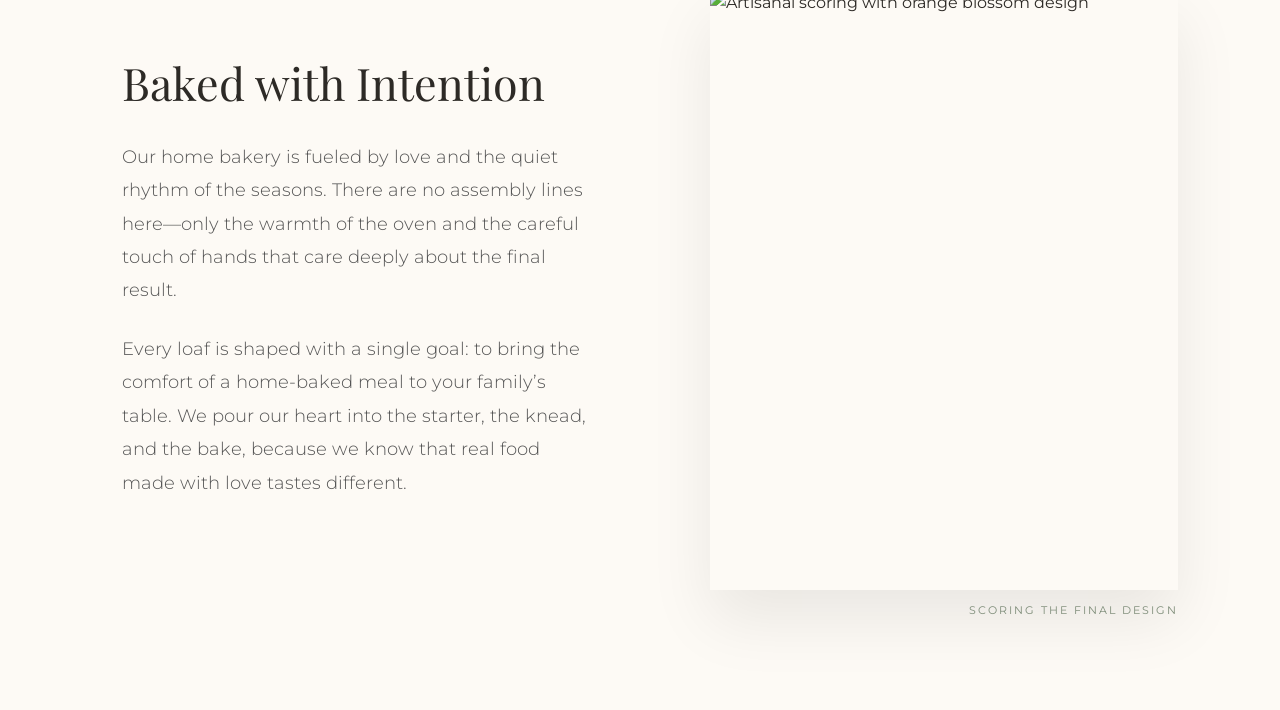
==== commit b61efeda: "Update about.html" ====
--- a/about.html
+++ b/about.html
@@ -23,18 +23,18 @@
         </div>
     </nav>
 
-    <header class="about-hero">
+    <header class="about-hero" style="background: linear-gradient(rgba(253, 250, 245, 0.7), rgba(253, 250, 245, 0.7)), url('assets/hero-bg.jpg') center/cover;">
         <div class="about-hero-inner">
             <p class="pre-title">Hand-Shaped in Okotoks</p>
-            <h1 class="chic-title">The Art of the <em>Slow</em> Rise</h1>
+            <h1 class="chic-title" style="text-shadow: 0 4px 15px rgba(253, 250, 245, 1);">The Art of the <em>Slow</em> Rise</h1>
         </div>
     </header>
 
     <section class="story-row">
-       <div class="story-image">
-    <img src="assets/the-slow-rise-fermentation.jpg" alt="24-hour sourdough fermentation process">
-    <span class="image-caption">24 Hours of Patience</span>
-</div>
+        <div class="story-image">
+            <img src="assets/the-slow-rise-fermentation.jpg" alt="Active sourdough fermentation process">
+            <span class="image-caption">24 Hours of Patience</span>
+        </div>
         <div class="story-text">
             <h2 class="section-heading">Health is an Investment</h2>
             <p>At Orange Blossom, we believe that bread should be more than just a side dish—it should be a source of vitality. Commercial bread is made in a rush, but real sourdough requires a 24-hour transformation.</p>
@@ -44,7 +44,8 @@
 
     <section class="story-row reverse">
         <div class="story-image">
-            <img src="assets/bread-scoring.jpg" alt="Artisanal Bread Scoring">
+            <img src="assets/chic-bread-scoring.jpg" alt="Artisanal scoring with orange blossom design">
+            <span class="image-caption">Scoring the Final Design</span>
         </div>
         <div class="story-text">
             <h2 class="section-heading">Baked with Intention</h2>
@@ -53,30 +54,5 @@
         </div>
     </section>
 
-    <footer class="grand-footer" id="contact">
-        <div class="footer-container">
-            <div class="footer-brand">
-                <div class="footer-logo-lock">
-                    <img src="assets/logo_round.png" alt="Orange Blossom Logo">
-                </div>
-                <p class="footer-tagline">Real Food. Made with Love.</p>
-            </div>
-            <div class="footer-column">
-                <h4>Explore</h4>
-                <div class="footer-links">
-                    <a href="menu.html">The Menu</a>
-                    <a href="index.html">Home</a>
-                </div>
-            </div>
-            <div class="footer-column">
-                <h4>Connect</h4>
-                <div class="footer-links">
-                    <p>Okotoks, Alberta</p>
-                    <a href="mailto:hello@orangeblossom.ca">hello@orangeblossom.ca</a>
-                </div>
-            </div>
-        </div>
-    </footer>
-
-</body>
+    </body>
 </html>
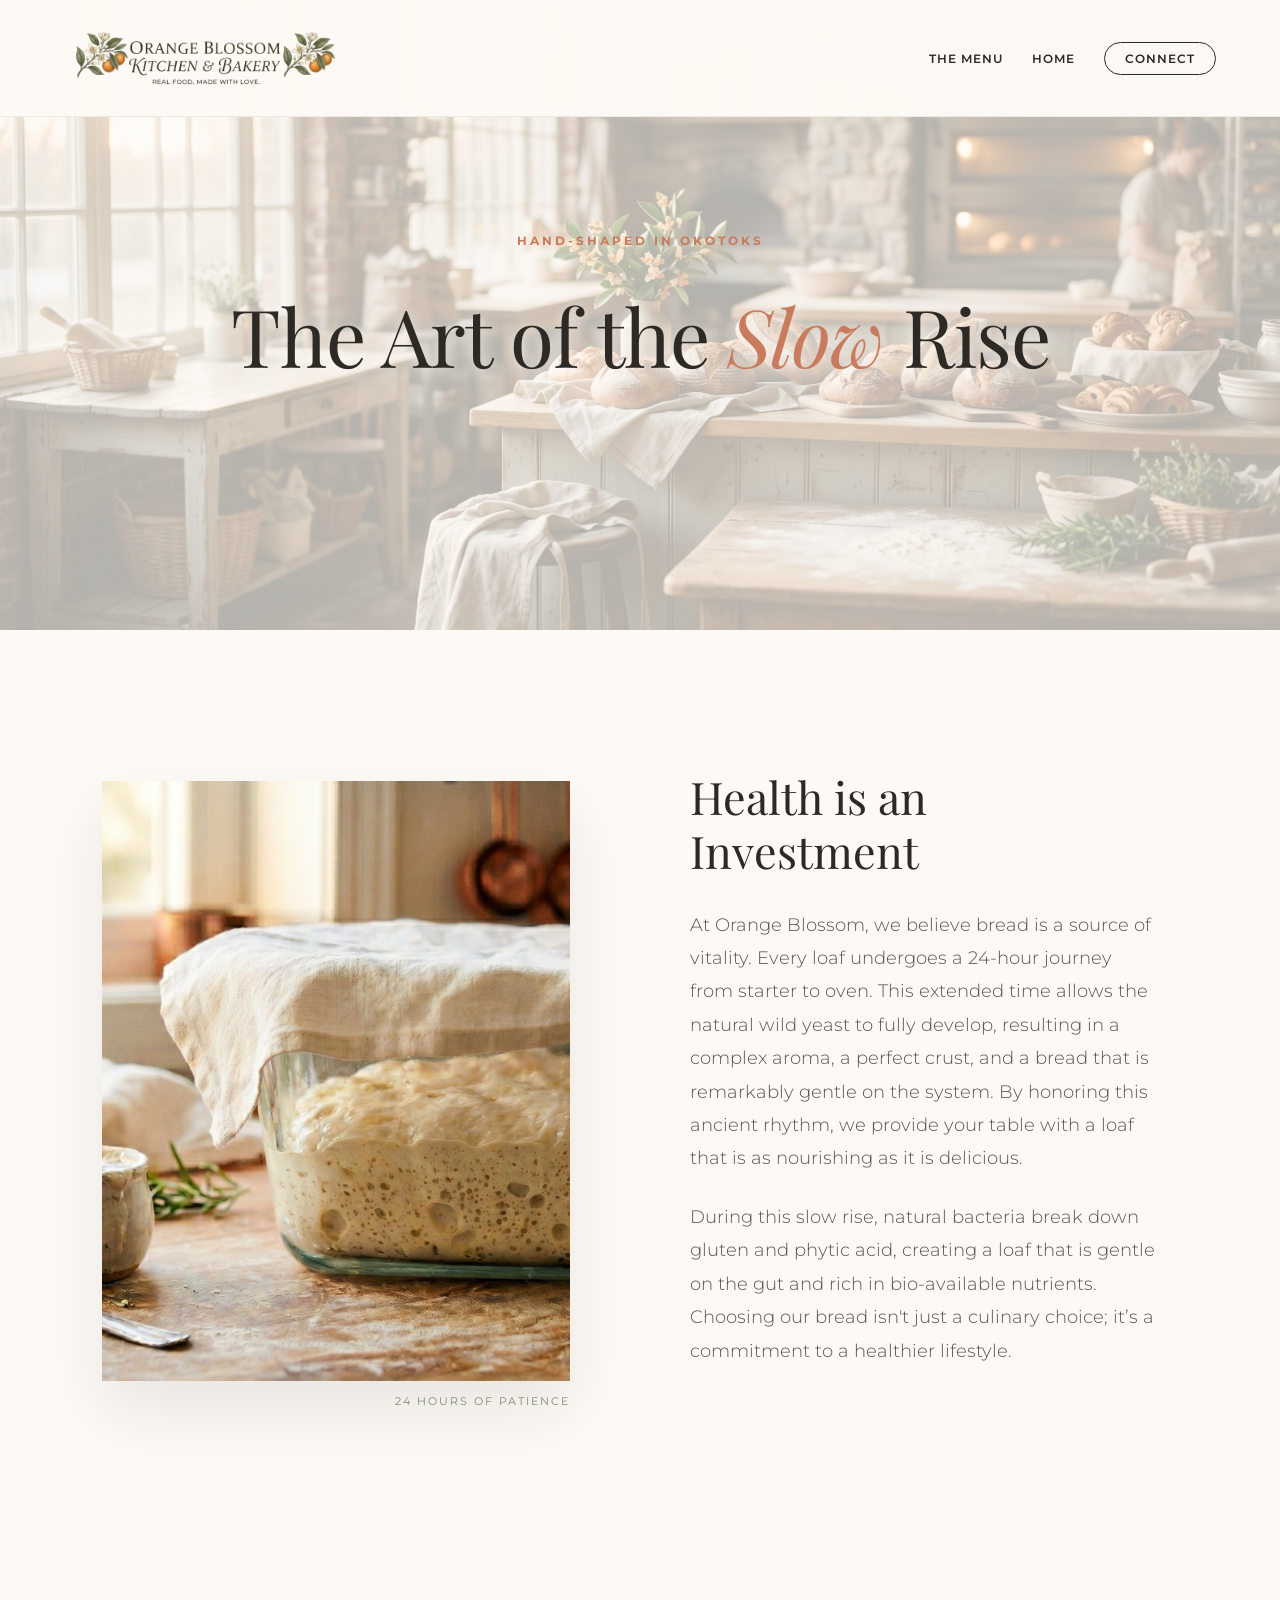
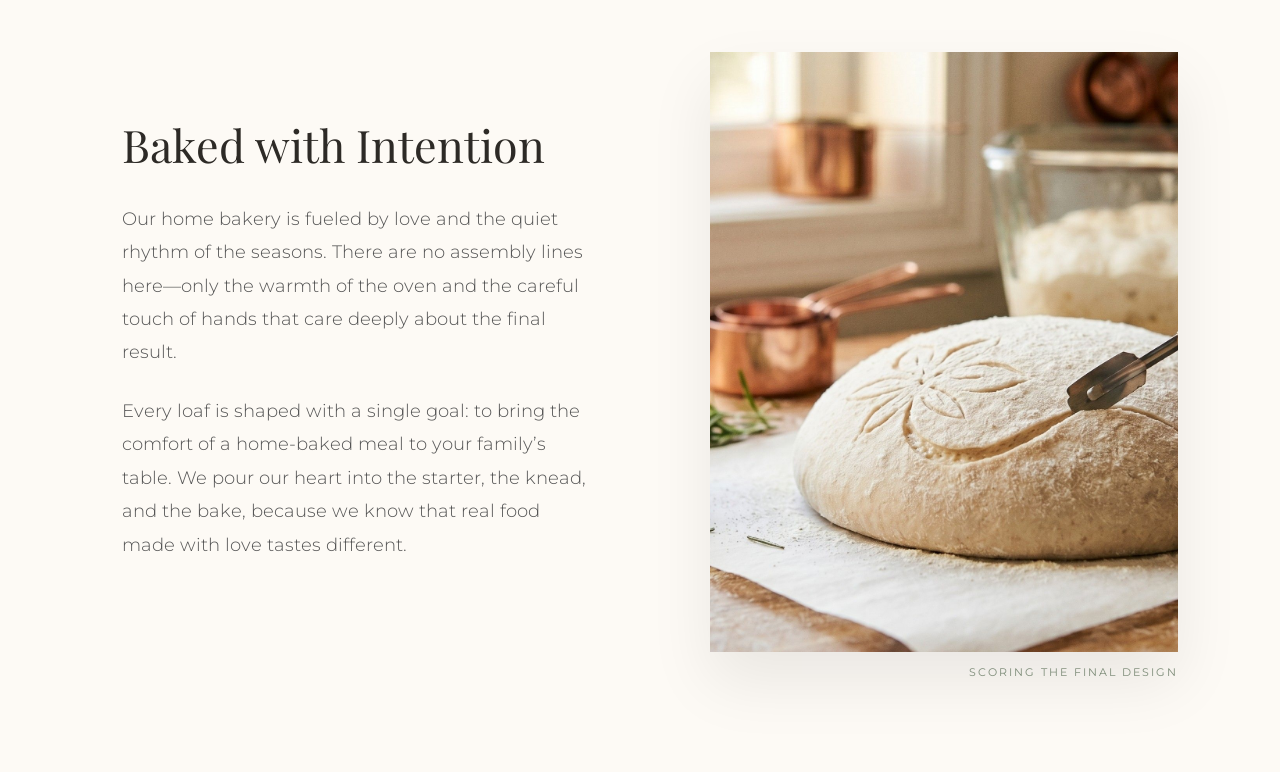
==== commit b8d217e1: "Update about.html" ====
--- a/about.html
+++ b/about.html
@@ -37,7 +37,7 @@
         </div>
         <div class="story-text">
             <h2 class="section-heading">Health is an Investment</h2>
-            <p>At Orange Blossom, we believe that bread should be more than just a side dish—it should be a source of vitality. Commercial bread is made in a rush, but real sourdough requires a 24-hour transformation.</p>
+            <p>At Orange Blossom, we believe bread is a source of vitality. Every loaf undergoes a 24-hour journey from starter to oven. This extended time allows the natural wild yeast to fully develop, resulting in a complex aroma, a perfect crust, and a bread that is remarkably gentle on the system. By honoring this ancient rhythm, we provide your table with a loaf that is as nourishing as it is delicious.</p>
             <p>During this slow rise, natural bacteria break down gluten and phytic acid, creating a loaf that is gentle on the gut and rich in bio-available nutrients. Choosing our bread isn't just a culinary choice; it’s a commitment to a healthier lifestyle.</p>
         </div>
     </section>
